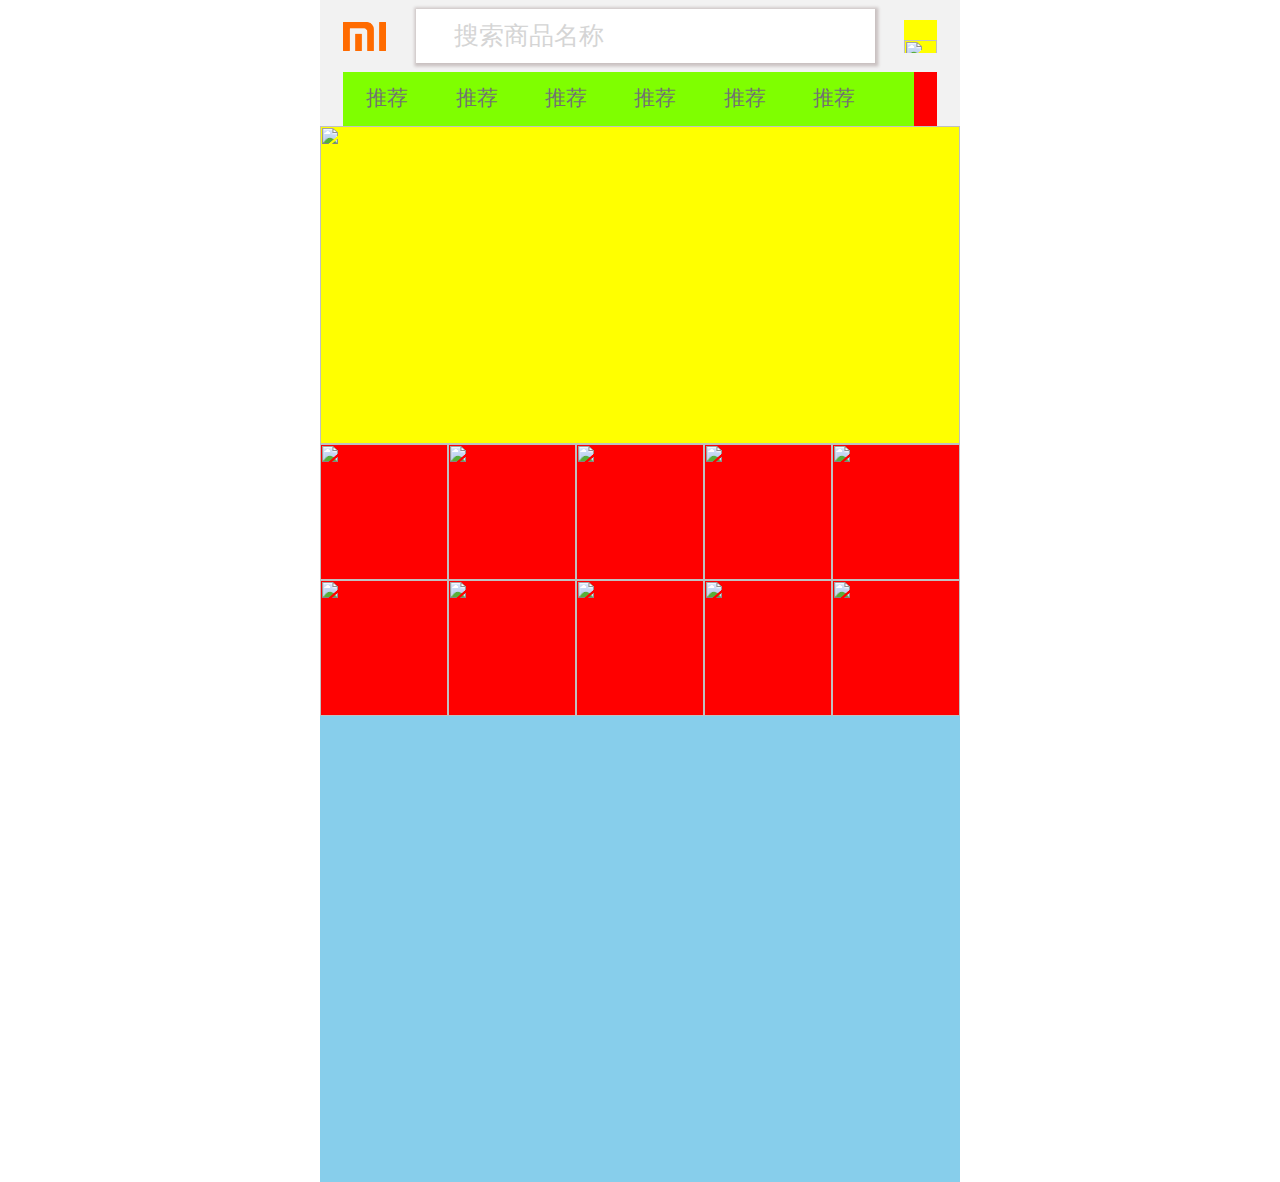
==== index.html @ 2c2da94a "first commit" ====
<!DOCTYPE html>
<html>
	<head>
		<meta charset="utf-8" />
		<meta name="viewport" content="width=device-width,initial-scale=1.0">
		<link rel="stylesheet" href="css/base.css"/>
		<link rel="stylesheet" href="css/style.css"/>
		<script src="js/rem.js"></script>
		<title></title>
	</head>
	<body>
		<div class="root">
			
			<!-- 头部开始 -->
			<div class="head">
				<div class="head-top">
					<div class="mi-logo">
						<img src="[data-uri]">
						
						
					</div>
					<div class="search">
						<img src="[data-uri]" />
						<span>搜索商品名称</span>
					</div>
					<div class="my-center">
						<img src="[data-uri]
						V…KidJXxAC9A4k2RWDzBn5LwPSVkIp9Pm16m7j8ovWa
						F/wCc31NtcLeHeAAAAABJRU5ErkJggg==">
					</div>
				</div>
				<div class="head-bottom">
					<div class="fenlei">
					  <ul>
						<li>推荐</li>
						<li>推荐</li>
						<li>推荐</li>
						<li>推荐</li>
						<li>推荐</li>
						<li>推荐</li>
						<li>推荐</li>
						<li>推荐</li>
						<li>推荐</li>
						<li>推荐</li>
					  </ul>
					</div>
					<div class="xiala"></div>

				</div>
			</div>
		<!-- 头部结束 -->
		<!-- 广告开始 -->
		<div class="ad">
			<img src="https://i8.mifile.cn/v1/a1/c39a9ca3-d498-2a5e-731a-22cdd0f160e5!720x360.webp" />
		</div>
		<!-- 广告结束 -->
		
		<!-- 菜单开始 -->
		<div class="menu">
			<ul>
				<li>
					<img src="https://i8.mifile.cn/v1/a1/01e0772b-fcd9-6e03-cdf3-9bd08b2d2974!144x152.webp"
				</li>
				<li>
					<img src="https://i8.mifile.cn/v1/a1/01e0772b-fcd9-6e03-cdf3-9bd08b2d2974!144x152.webp"
				</li>
				<li>
					<img src="https://i8.mifile.cn/v1/a1/01e0772b-fcd9-6e03-cdf3-9bd08b2d2974!144x152.webp"
				</li>
				<li>
					<img src="https://i8.mifile.cn/v1/a1/01e0772b-fcd9-6e03-cdf3-9bd08b2d2974!144x152.webp"
				</li>
				<li>
					<img src="https://i8.mifile.cn/v1/a1/01e0772b-fcd9-6e03-cdf3-9bd08b2d2974!144x152.webp"
				</li>
				<li>
					<img src="https://i8.mifile.cn/v1/a1/01e0772b-fcd9-6e03-cdf3-9bd08b2d2974!144x152.webp"
				</li>
				<li>
					<img src="https://i8.mifile.cn/v1/a1/01e0772b-fcd9-6e03-cdf3-9bd08b2d2974!144x152.webp"
				</li>
				<li>
					<img src="https://i8.mifile.cn/v1/a1/01e0772b-fcd9-6e03-cdf3-9bd08b2d2974!144x152.webp"
				</li>
				<li>
					<img src="https://i8.mifile.cn/v1/a1/01e0772b-fcd9-6e03-cdf3-9bd08b2d2974!144x152.webp"
				</li>
				<li>
					<img src="https://i8.mifile.cn/v1/a1/01e0772b-fcd9-6e03-cdf3-9bd08b2d2974!144x152.webp"
				</li>
			</ul>
		</div>

		<!-- 菜单结束 -->
		
		<!-- 楼层开始 -->
		<div class="floor">
			<div class="floor-top"></div>
			<div class="floor-bottom"></div>
		</div>
		<!-- 楼层结束 -->
		
		<!-- foot开始 -->
		<!-- <div class="foot">
			<ul>
				<li>
					<img src="[data-uri]
					AAAANSUhEUgAAADwAAAA8CAMAAAANIilAAAABI1BMV…s
					NYhxdWouay0b6dnZRvXxu2bhhK7a5l4vsX+dXidx/iD/
					dun/WaEYHqgAAAABJRU5ErkJggg==" />
				</li>
				<li></li>
				<li></li>
				<li></li>
			</ul>
		</div> -->
		
		<!-- foot结束 -->
		</div>

	</body>
</html>
---- css/base.css ----
*{
	margin: 0;
	padding: 0;
	font-family: "微软雅黑","苹方";
	font-style: normal;
	font-weight: normal;
}
@font-face {
  font-family: 'iconfont';  /* project id 974160 */
  src: url('//at.alicdn.com/t/font_974160_579mlrldk.eot');
  src: url('//at.alicdn.com/t/font_974160_579mlrldk.eot?#iefix') format('embedded-opentype'),
  url('//at.alicdn.com/t/font_974160_579mlrldk.woff') format('woff'),
  url('//at.alicdn.com/t/font_974160_579mlrldk.ttf') format('truetype'),
  url('//at.alicdn.com/t/font_974160_579mlrldk.svg#iconfont') format('svg');
}
.iconfont{
	font-family: iconfont;
}
---- css/style.css ----
.root{
	max-width: 640px;
	height: 100vh;
	background: yellow;
	margin: 0 auto;
	position: relative;
}
.head{
	width: 100%;
	height: 2.12rem;
	padding: 0 0.38rem;
	box-sizing: border-box;
	position: absolute;
	left: 0;
	top: 0;
	background: #f2f2f2;
	z-index: 999;
}
.head-top{
	width: 100%;
	height: 1.22rem;
	display: flex;
	align-items: center;
	justify-content: space-between;
}
.mi-logo{
	width: 0.74rem;
	height: 0.49rem;
	background: url([data-uri]")no-repeat center center 100% auto;
}
.mi-logo>img{
	width: 0.74rem;
	height: 0.49rem;
	display: block;

}
.search{
	width: 7.74rem;
	height: 0.9rem;
	background: #fff;
	box-shadow: 0.01rem 0.01rem 0.05rem 0.05rem #cac2c2;
	display: flex;
	
}
.search>img{
	width: 0.38rem;
	height: 0.38rem;
	padding-left: 0.26rem;
	color: #d5d5d5;
}
.search>span{
	font-size: 0.42rem;
	line-height: 0.9rem;
	color: #d5d5d5;
	
}
.my-center{
	width: 0.56rem;
	height: 0.56rem;
	background: yellow;
}
.my-center>img{
	width: 100%;
	height: 100%;
    display: block;
}
.head-bottom{
	width: 100%;
	height: 0.9rem;
	background: chartreuse;
	display: flex;
	justify-content: space-between;
}
.head-bottom>div>ul>li{
	font-size: 0.36rem;
	color: #727272;
	line-height: 0.9rem;
	padding: 0 0.4rem;
	display: flex;
}
ul,li{
	list-style: none;
}
.head-bottom .fenlei{
	width: 9.15rem;
	height: 100%;
	flex-wrap: nowrap;
	overflow: hidden;
	overflow: auto;
    
}
.head-bottom>div>ul{
	height: 100%;
	width: 200%;
	display: flex;
    align-items: center;
}
.head-bottom>div>ul::-webkit-scrollbar{
	width: 0;
	height: 0;
}
.head-bottom .xiala{
	width: 0.4rem;
	height: 100%;
	background: red;
}
/* ad开始 */
.ad{
	width: 100%;
	height: 5.38rem;
	background: url(https://i8.mifile.cn/v1/a1/c39a9ca3-d498-2a5e-731a-22cdd0f160e5!720x360.webp);
	padding-top: 2.12rem;
}
.ad>img{
	width: 100%;
	height: 5.38rem;
}
/* ad结束 */

/* 菜单开始 */
.menu{
	width: 100%;
	height: 4.58rem;
	position: absolute;
	left: 0;
	top: 7.5rem;
}
.menu>ul{
	width: 100%;
	height: 4.58rem;
	display: flex;
	flex-wrap: wrap;
}
.menu>ul>li{
	width: 20%;
	height: 50%;
	background: red;
}
.menu>ul>li>img{
	width: 100%;
	height: 100%;
}

/* 菜单结束 */

/* 楼层开始 */
.floor{
	width: 100%;
	height: 7.86rem;
	background: skyblue;
	position: absolute;
	left: 0;
	top:12.08rem;
}
.floor floor-top{
	width: 100%;
	height: 0.26rem;
	background: red;
}

/* 楼层结束 */

/* foot开始 */
.foot{
	width: 100%;
	height: 1.42rem;
	background: #fff;
	position: absolute;
	left: 0;
	bottom: 0;
	z-index: 800;
}
.foot>ul{
	width: 100%;
	height: 100%;
	background: grey;
}
.foot>ul>li{
	width: 25%;
	height: 100%;
}
/* foot结束 */
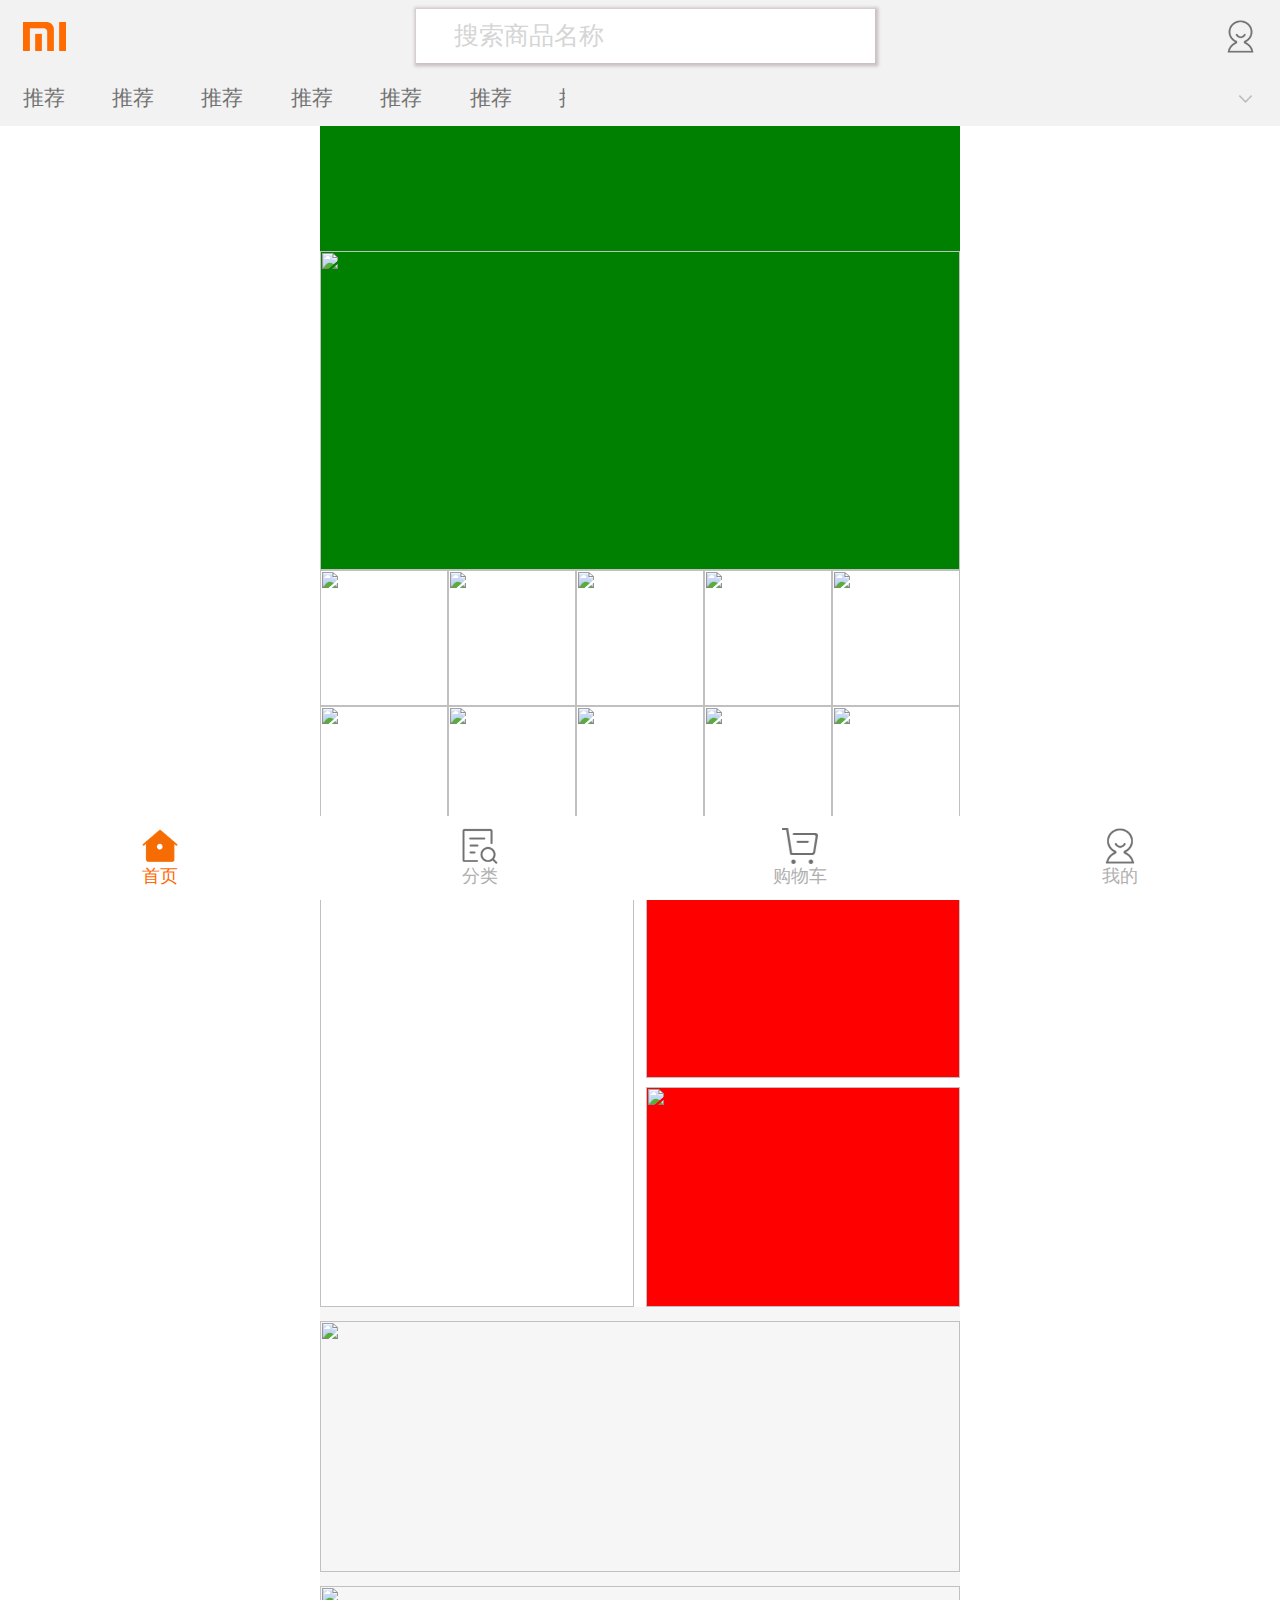
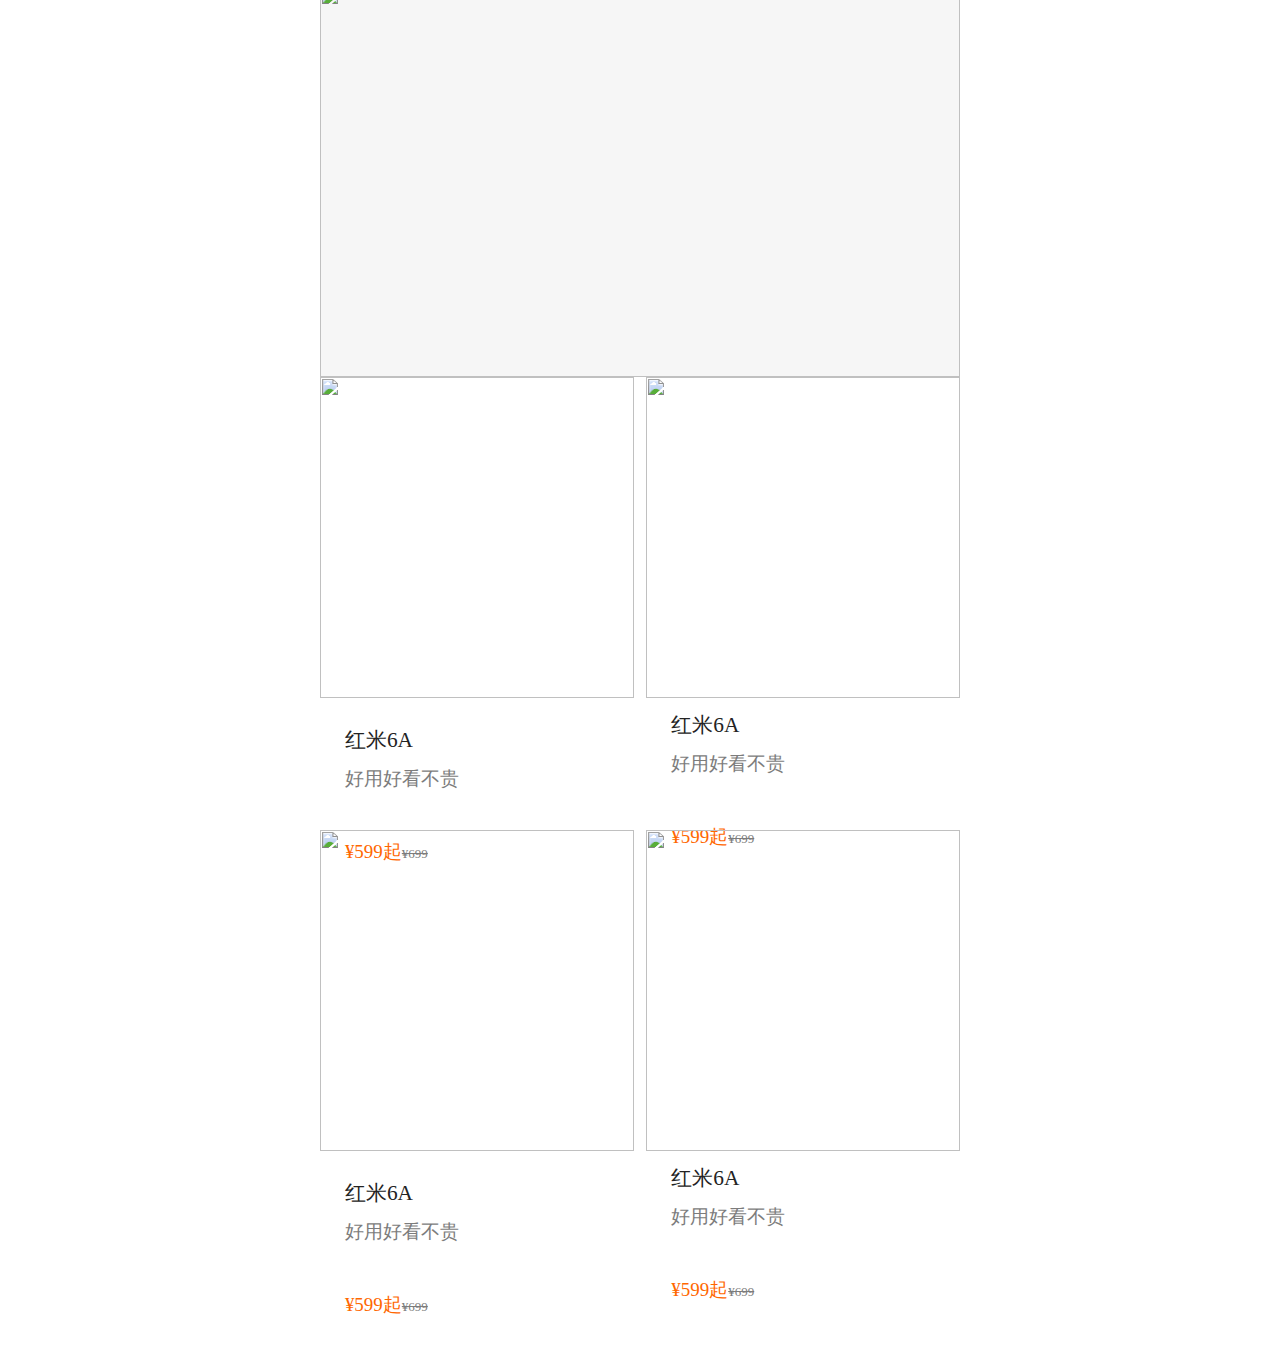
==== commit 48166388: "788" ====
--- a/index.html
+++ b/index.html
@@ -6,7 +6,7 @@
 		<link rel="stylesheet" href="css/base.css"/>
 		<link rel="stylesheet" href="css/style.css"/>
 		<script src="js/rem.js"></script>
-		<title></title>
+		<title>首页</title>
 	</head>
 	<body>
 		<div class="root">
@@ -95,16 +95,43 @@
 						<span>搜索商品名称</span>
 					</div>
 					<div class="my-center">
-						<img src="[data-uri]
-						[base64]
-						V…KidJXxAC9A4k2RWDzBn5LwPSVkIp9Pm16m7j8ovWa
-						F/wCc31NtcLeHeAAAAABJRU5ErkJggg==">
+						<img src="[data-uri]
+						[base64]
+						[base64]
+						[base64]
+						[base64]
+						[base64]
+						[base64]
+						[base64]
+						[base64]
+						[base64]
+						[base64]
+						[base64]
+						[base64]
+						[base64]
+						[base64]
+						[base64]
+						[base64]
+						[base64]
+						[base64]
+						[base64]
+						[base64]
+						[base64]
+						[base64]
+						[base64]
+						[base64]
+						[base64]
+						[base64]
+						[base64]
+						[base64]
+						[base64]
+						[base64]">
 					</div>
 				</div>
 				<div class="head-bottom">
 					<div class="fenlei">
 					  <ul>
-						<li>推荐</li>
+						<li class="flag">推荐</li>
 						<li>推荐</li>
 						<li>推荐</li>
 						<li>推荐</li>
@@ -116,11 +143,20 @@
 						<li>推荐</li>
 					  </ul>
 					</div>
-					<div class="xiala"></div>
+					<div class="xiala">
+						<img src="[data-uri]
+						[base64]
+						[base64]
+						[base64]
+						[base64]
+						[base64]
+						[base64]" />
+					</div>
 
 				</div>
 			</div>
 		<!-- 头部结束 -->
+		<div class="big-box">
 		<!-- 广告开始 -->
 		<div class="ad">
 			<img src="https://i8.mifile.cn/v1/a1/c39a9ca3-d498-2a5e-731a-22cdd0f160e5!720x360.webp" />
@@ -167,25 +203,149 @@
 		
 		<!-- 楼层开始 -->
 		<div class="floor">
-			<div class="floor-top"></div>
-			<div class="floor-bottom"></div>
+			<div class="bian"></div>
+			<div class="good">
+				<div class="left">
+					<img src="https://i8.mifile.cn/v1/a1/
+					2bcfae43-5b1b-b44d-567c-b9528983f278!
+					358x508.webp" />
+				</div>
+				<div class="right">
+					<div class="top">
+						<img src="https://i8.mifile.cn/
+						v1/a1/c497f86e-8e8a-c48d-9fc6-1
+						781b064d0ca!358x252.webp" />
+					</div>
+					<div class="bottom">
+						<img src="https://i8.mifile.cn/
+						v1/a1/c497f86e-8e8a-c48d-9fc6-1
+						781b064d0ca!358x252.webp" />
+					</div>
+
+				</div>
+
+			</div>
+
 		</div>
 		<!-- 楼层结束 -->
 		
+		<!-- 广告开始 -->
+		<div class="advertise1">
+			<img src="https://i8.mifile.cn/v1/a
+			1/54120c8b-1e76-6167-a831-1f34dba5aa
+			e7!720x280.webp" />
+		</div>
+		<div class="advertise2">
+			<img src="https://i8.mifile.cn/v1/a
+			1/95195df5-70d6-2347-0ecd-994dc472b
+			dd4!720x440.webp" />
+		</div>
+		<div class="list-shouji">
+			<div class="left">
+				<img src="https://i8.mifile.cn/v1/a1
+				/bd9b6895-5b51-a0d6-fb79-e430ca40dca
+				6!360x360.webp" />
+				<div class="text1">红米6A</div>
+				<div class="text2">好用好看不贵</div>
+				<div class="text3">
+                   <span>¥599起</span><del>¥699</del>
+				</div>
+			</div>
+			<div class="right">
+				<img src="https://i8.mifile.cn/v1/a1
+				/bd9b6895-5b51-a0d6-fb79-e430ca40dca
+				6!360x360.webp" />
+				<div class="text1">红米6A</div>
+				<div class="text2">好用好看不贵</div>
+				<div class="text3">
+				   <span>¥599起</span><del>¥699</del>
+				</div>
+			</div>
+
+		</div>
+		<div class="list-shouji">
+					<div class="left">
+						<img src="https://i8.mifile.cn/v1/a1
+						/bd9b6895-5b51-a0d6-fb79-e430ca40dca
+						6!360x360.webp" />
+						<div class="text1">红米6A</div>
+						<div class="text2">好用好看不贵</div>
+						<div class="text3">
+		                   <span>¥599起</span><del>¥699</del>
+						</div>
+					</div>
+					<div class="right">
+						<img src="https://i8.mifile.cn/v1/a1
+						/bd9b6895-5b51-a0d6-fb79-e430ca40dca
+						6!360x360.webp" />
+						<div class="text1">红米6A</div>
+						<div class="text2">好用好看不贵</div>
+						<div class="text3">
+						   <span>¥599起</span><del>¥699</del>
+						</div>
+					</div>
+		
+				</div>
+		<!-- 广告结束 -->
+		</div>
+		
 		<!-- foot开始 -->
-		<!-- <div class="foot">
-			<ul>
-				<li>
-					<img src="[data-uri]
-					AAAANSUhEUgAAADwAAAA8CAMAAAANIilAAAABI1BMV…s
-					NYhxdWouay0b6dnZRvXxu2bhhK7a5l4vsX+dXidx/iD/
-					dun/WaEYHqgAAAABJRU5ErkJggg==" />
-				</li>
-				<li></li>
-				<li></li>
-				<li></li>
-			</ul>
-		</div> -->
+		<div class="foot">
+			<div class="shouye">
+				<img src="[data-uri]
+				[base64]
+				[base64]
+				[base64]
+				[base64]
+				[base64]
+				[base64]
+				[base64]
+				[base64]
+				[base64]
+				[base64]
+				[base64]
+				[base64]
+				[base64]
+				[base64]
+				[base64]
+				[base64]
+				[base64]
+				[base64]
+				[base64]
+				[base64]
+				[base64]
+				[base64]
+				[base64]
+				[base64]
+				[base64]
+				[base64]
+				[base64]
+				[base64]
+				[base64]
+				[base64]
+				[base64]
+				[base64]
+				[base64]
+				[base64]
+				[base64]
+				[base64]
+				[base64]
+				[base64]" />
+				<span>首页</span>
+			</div>
+			<div class="zhonglei">
+				<img src="[data-uri]" />
+				<span>分类</span>
+			</div>
+			<div class="gouwuche">
+				<img src="[data-uri]" />
+				<span>购物车</span>
+			</div>
+			<div class="wode">
+				<img src="[data-uri]" />
+				<span>我的</span>
+			</div>
+		</div>
 		
 		<!-- foot结束 -->
 		</div>
--- a/css/base.css
+++ b/css/base.css
@@ -6,12 +6,12 @@
 	font-weight: normal;
 }
 @font-face {
-  font-family: 'iconfont';  /* project id 974160 */
-  src: url('//at.alicdn.com/t/font_974160_579mlrldk.eot');
-  src: url('//at.alicdn.com/t/font_974160_579mlrldk.eot?#iefix') format('embedded-opentype'),
-  url('//at.alicdn.com/t/font_974160_579mlrldk.woff') format('woff'),
-  url('//at.alicdn.com/t/font_974160_579mlrldk.ttf') format('truetype'),
-  url('//at.alicdn.com/t/font_974160_579mlrldk.svg#iconfont') format('svg');
+  font-family: 'iconfont';  /* project id 986220 */
+  src: url('//at.alicdn.com/t/font_986220_3ghp9dbceq5.eot');
+  src: url('//at.alicdn.com/t/font_986220_3ghp9dbceq5.eot?#iefix') format('embedded-opentype'),
+  url('//at.alicdn.com/t/font_986220_3ghp9dbceq5.woff') format('woff'),
+  url('//at.alicdn.com/t/font_986220_3ghp9dbceq5.ttf') format('truetype'),
+  url('//at.alicdn.com/t/font_986220_3ghp9dbceq5.svg#iconfont') format('svg');
 }
 .iconfont{
 	font-family: iconfont;
--- a/css/style.css
+++ b/css/style.css
@@ -1,16 +1,14 @@
 .root{
 	max-width: 640px;
 	height: 100vh;
-	background: yellow;
 	margin: 0 auto;
-	position: relative;
 }
 .head{
 	width: 100%;
 	height: 2.12rem;
 	padding: 0 0.38rem;
 	box-sizing: border-box;
-	position: absolute;
+	position: fixed;
 	left: 0;
 	top: 0;
 	background: #f2f2f2;
@@ -26,43 +24,6 @@
 .mi-logo{
 	width: 0.74rem;
 	height: 0.49rem;
-	background: url([data-uri]
-						[base64]
-						[base64]
-						[base64]
-						[base64]
-						[base64]
-						[base64]
-						[base64]
-						[base64]
-						[base64]
-						[base64]
-						[base64]
-						[base64]
-						[base64]
-						[base64]
-						[base64]
-						[base64]
-						[base64]
-						[base64]
-						[base64]
-						[base64]
-						[base64]
-						[base64]
-						[base64]
-						[base64]
-						[base64]
-						[base64]
-						[base64]
-						[base64]
-						[base64]
-						[base64]
-						[base64]
-						[base64]
-						[base64]
-						[base64]
-						[base64]
-						[base64]")no-repeat center center 100% auto;
 }
 .mi-logo>img{
 	width: 0.74rem;
@@ -76,13 +37,11 @@
 	background: #fff;
 	box-shadow: 0.01rem 0.01rem 0.05rem 0.05rem #cac2c2;
 	display: flex;
-	
 }
 .search>img{
 	width: 0.38rem;
 	height: 0.38rem;
 	padding-left: 0.26rem;
-	color: #d5d5d5;
 }
 .search>span{
 	font-size: 0.42rem;
@@ -93,7 +52,6 @@
 .my-center{
 	width: 0.56rem;
 	height: 0.56rem;
-	background: yellow;
 }
 .my-center>img{
 	width: 100%;
@@ -103,9 +61,9 @@
 .head-bottom{
 	width: 100%;
 	height: 0.9rem;
-	background: chartreuse;
-	display: flex;
-	justify-content: space-between;
+	display: flex;
+	justify-content: space-between;
+	align-items: center;
 }
 .head-bottom>div>ul>li{
 	font-size: 0.36rem;
@@ -114,6 +72,9 @@
 	padding: 0 0.4rem;
 	display: flex;
 }
+.head-bottom .fenlei .flag{
+	padding-left: 0;
+}
 ul,li{
 	list-style: none;
 }
@@ -137,14 +98,18 @@
 }
 .head-bottom .xiala{
 	width: 0.4rem;
-	height: 100%;
-	background: red;
+	height: 0.4rem;
+}
+.head-bottom .xiala>img{
+	width: 100%;
+	height: 100%;
+	display: block;
 }
 /* ad开始 */
 .ad{
 	width: 100%;
 	height: 5.38rem;
-	background: url(https://i8.mifile.cn/v1/a1/c39a9ca3-d498-2a5e-731a-22cdd0f160e5!720x360.webp);
+	background:green;
 	padding-top: 2.12rem;
 }
 .ad>img{
@@ -157,9 +122,6 @@
 .menu{
 	width: 100%;
 	height: 4.58rem;
-	position: absolute;
-	left: 0;
-	top: 7.5rem;
 }
 .menu>ul{
 	width: 100%;
@@ -170,7 +132,6 @@
 .menu>ul>li{
 	width: 20%;
 	height: 50%;
-	background: red;
 }
 .menu>ul>li>img{
 	width: 100%;
@@ -183,30 +144,184 @@
 .floor{
 	width: 100%;
 	height: 7.86rem;
-	background: skyblue;
-	position: absolute;
-	left: 0;
-	top:12.08rem;
-}
-.floor floor-top{
+}
+/* .floor floor-top{
 	width: 100%;
 	height: 0.26rem;
 	background: red;
 }
-
+.floor floor-bottom{
+	width: 100%;
+	height: 7.6rem;
+	background: purple;
+} */
+.floor .bian{
+	width: 100%;
+	height: 0.26rem;
+	background: #f6f6f6;
+}
+.floor .good{
+	width: 100%;
+	height: 7.6rem;
+	display: flex;
+	justify-content: space-between;
+}
+.floor .good .left,.right{
+	width: 49%;
+	height: 100%;
+	flex-direction: column;
+	display: flex;
+	justify-content: space-between;
+}
+.floor .good .left>img{
+	width: 100%;
+	height: 100%;
+	display: block;
+}
+.floor .good .right .top,.bottom{
+	width: 100%;
+	height: 49%;
+	background: red;
+}
+.floor .good .right .top>img{
+	width: 100%;
+	height: 100%;
+}
+.floor .good .right .bottom>img{
+	width: 100%;
+	height: 100%;
+}
 /* 楼层结束 */
+
+/* 广告开始 */
+.advertise1{
+	width: 100%;
+	height: 4.7rem;
+	background: #f6f6f6;
+	display: flex;
+	align-items: center;
+}
+.advertise1>img{
+	width: 100%;
+	height: 4.22rem;
+}
+.advertise2{
+	width: 100%;
+	height: 6.6rem;
+	background: #f6f6f6;
+}	
+.advertise2>img{
+	width: 100%;
+	height: 100%;
+}
+.list-shouji{
+	width: 100%;
+	height: 7.65rem;
+	display: flex;
+	justify-content: space-between;
+}
+.list-shouji .left,.right{
+    width: 49%;
+	height: 100%;
+}	
+.list-shouji .left>img{
+	width: 100%;
+	height: 5.42rem;
+}
+.list-shouji .right>img{
+	width: 100%;
+	height: 5.42rem;
+}
+.list-shouji .text1{
+	font-size: 0.36rem;
+	color: #232323;
+	margin-top: 0.2rem;
+	margin-left: 0.42rem;
+}
+.list-shouji .text2{
+	font-size: 0.32rem;
+	color: #7c7c7c;
+	margin-top: 0.2rem;
+	margin-left: 0.42rem;
+}
+.list-shouji .text3{
+	margin-top: 0.2rem;
+	margin-left: 0.42rem;
+}
+.list-shouji .text3>span{
+	font-size: 0.32rem;
+	color: #ff6700;
+}
+.list-shouji .text3>del{
+	font-size: 0.22rem;
+	color: #7c7c7c;
+}
+/* 广告结束 */
 
 /* foot开始 */
 .foot{
 	width: 100%;
 	height: 1.42rem;
-	background: #fff;
-	position: absolute;
+	z-index: 800;
+	position: fixed;
 	left: 0;
 	bottom: 0;
-	z-index: 800;
-}
-.foot>ul{
+	display: flex;
+	
+}
+.foot .shouye,.zhonglei,.gouwuche,.wode{
+	width: 25%;
+	height: 100%;
+	background: #fff;
+	flex-direction: column;
+	display: flex;
+	justify-content: center;
+	align-items: center;
+}
+.foot .shouye>img{
+	width: 0.6rem;
+	height: 0.6rem;
+	color: #FF6700;
+	
+}
+.foot .zhonglei>img{
+	width: 0.6rem;
+	height: 0.6rem;
+	color: #8a8a8a;
+}
+.foot .shouye>span{
+	font-size: 0.3rem;
+	color: #FF6700;
+}
+.foot .zhonglei>span{
+	font-size: 0.3rem;
+	color: #afafaf;
+}
+.foot .gouwuche>img{
+	width: 0.6rem;
+	height: 0.6rem;
+	color: #8a8a8a;
+}
+.foot .gouwuche>span{
+	font-size: 0.3rem;
+	color: #afafaf;
+}
+.foot .wode>img{
+	width: 0.6rem;
+	height: 0.6rem;
+	color: #8a8a8a;
+}
+.foot .wode>span{
+	font-size: 0.3rem;
+	color: #afafaf;
+}
+.big-box{
+	width: 100%;
+	padding-top: 2.12rem;
+	padding-bottom: 1.42rem;
+	box-sizing: border-box;
+}
+/* .foot>ul{
 	width: 100%;
 	height: 100%;
 	background: grey;
@@ -214,5 +329,5 @@
 .foot>ul>li{
 	width: 25%;
 	height: 100%;
-}
+} */
 /* foot结束 */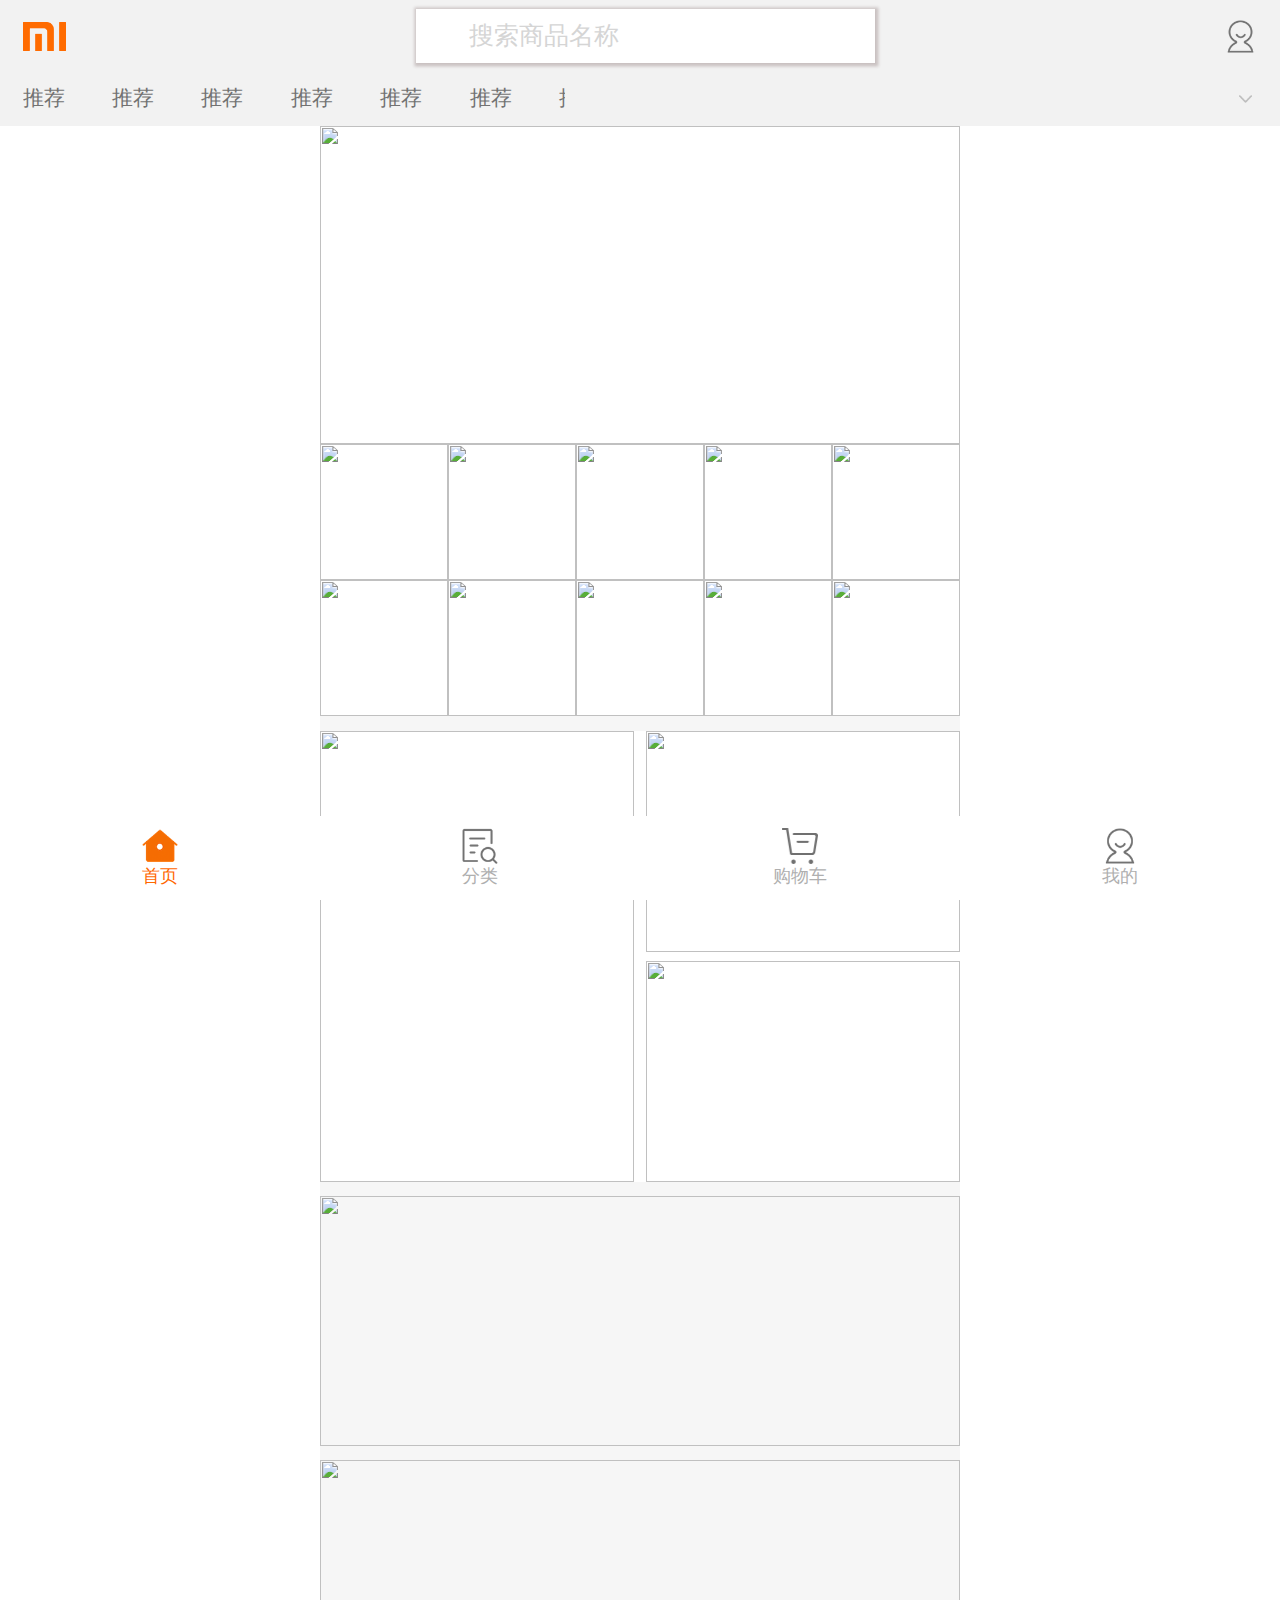
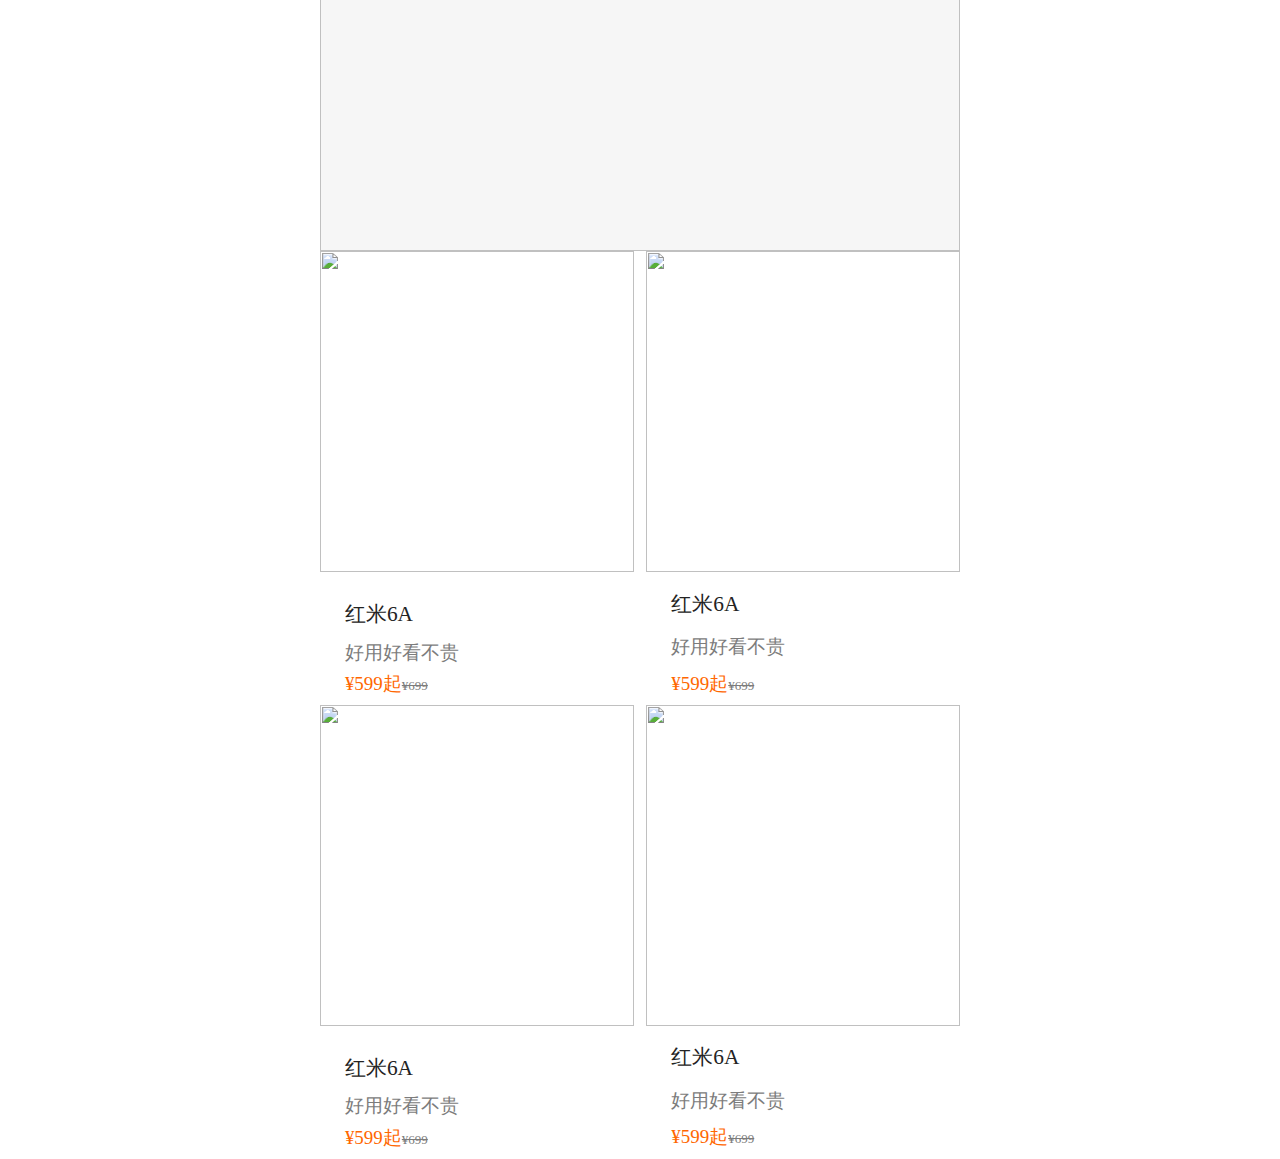
==== commit f41df43b: "1111" ====
--- a/index.html
+++ b/index.html
@@ -285,10 +285,9 @@
 						</div>
 					</div>
 		
-				</div>
+		</div>
 		<!-- 广告结束 -->
-		</div>
-		
+		</div>		
 		<!-- foot开始 -->
 		<div class="foot">
 			<div class="shouye">
--- a/css/style.css
+++ b/css/style.css
@@ -2,6 +2,10 @@
 	max-width: 640px;
 	height: 100vh;
 	margin: 0 auto;
+}
+.root::-webkit-scrollbar{
+	width: 0;
+	height: 0;
 }
 .head{
 	width: 100%;
@@ -37,11 +41,12 @@
 	background: #fff;
 	box-shadow: 0.01rem 0.01rem 0.05rem 0.05rem #cac2c2;
 	display: flex;
+	align-items: center;
 }
 .search>img{
 	width: 0.38rem;
 	height: 0.38rem;
-	padding-left: 0.26rem;
+	padding: 0 0.26rem;
 }
 .search>span{
 	font-size: 0.42rem;
@@ -84,7 +89,6 @@
 	flex-wrap: nowrap;
 	overflow: hidden;
 	overflow: auto;
-    
 }
 .head-bottom>div>ul{
 	height: 100%;
@@ -92,7 +96,7 @@
 	display: flex;
     align-items: center;
 }
-.head-bottom>div>ul::-webkit-scrollbar{
+.head-bottom .fenlei::-webkit-scrollbar{
 	width: 0;
 	height: 0;
 }
@@ -109,8 +113,6 @@
 .ad{
 	width: 100%;
 	height: 5.38rem;
-	background:green;
-	padding-top: 2.12rem;
 }
 .ad>img{
 	width: 100%;
@@ -181,7 +183,6 @@
 .floor .good .right .top,.bottom{
 	width: 100%;
 	height: 49%;
-	background: red;
 }
 .floor .good .right .top>img{
 	width: 100%;
@@ -245,7 +246,7 @@
 	margin-left: 0.42rem;
 }
 .list-shouji .text3{
-	margin-top: 0.2rem;
+	margin-top: -0.5rem;
 	margin-left: 0.42rem;
 }
 .list-shouji .text3>span{
@@ -317,9 +318,9 @@
 }
 .big-box{
 	width: 100%;
-	padding-top: 2.12rem;
-	padding-bottom: 1.42rem;
-	box-sizing: border-box;
+	height: calc(100% - 2.12rem);
+	margin-top: 2.12rem;
+	margin-bottom: 1.42rem;
 }
 /* .foot>ul{
 	width: 100%;
